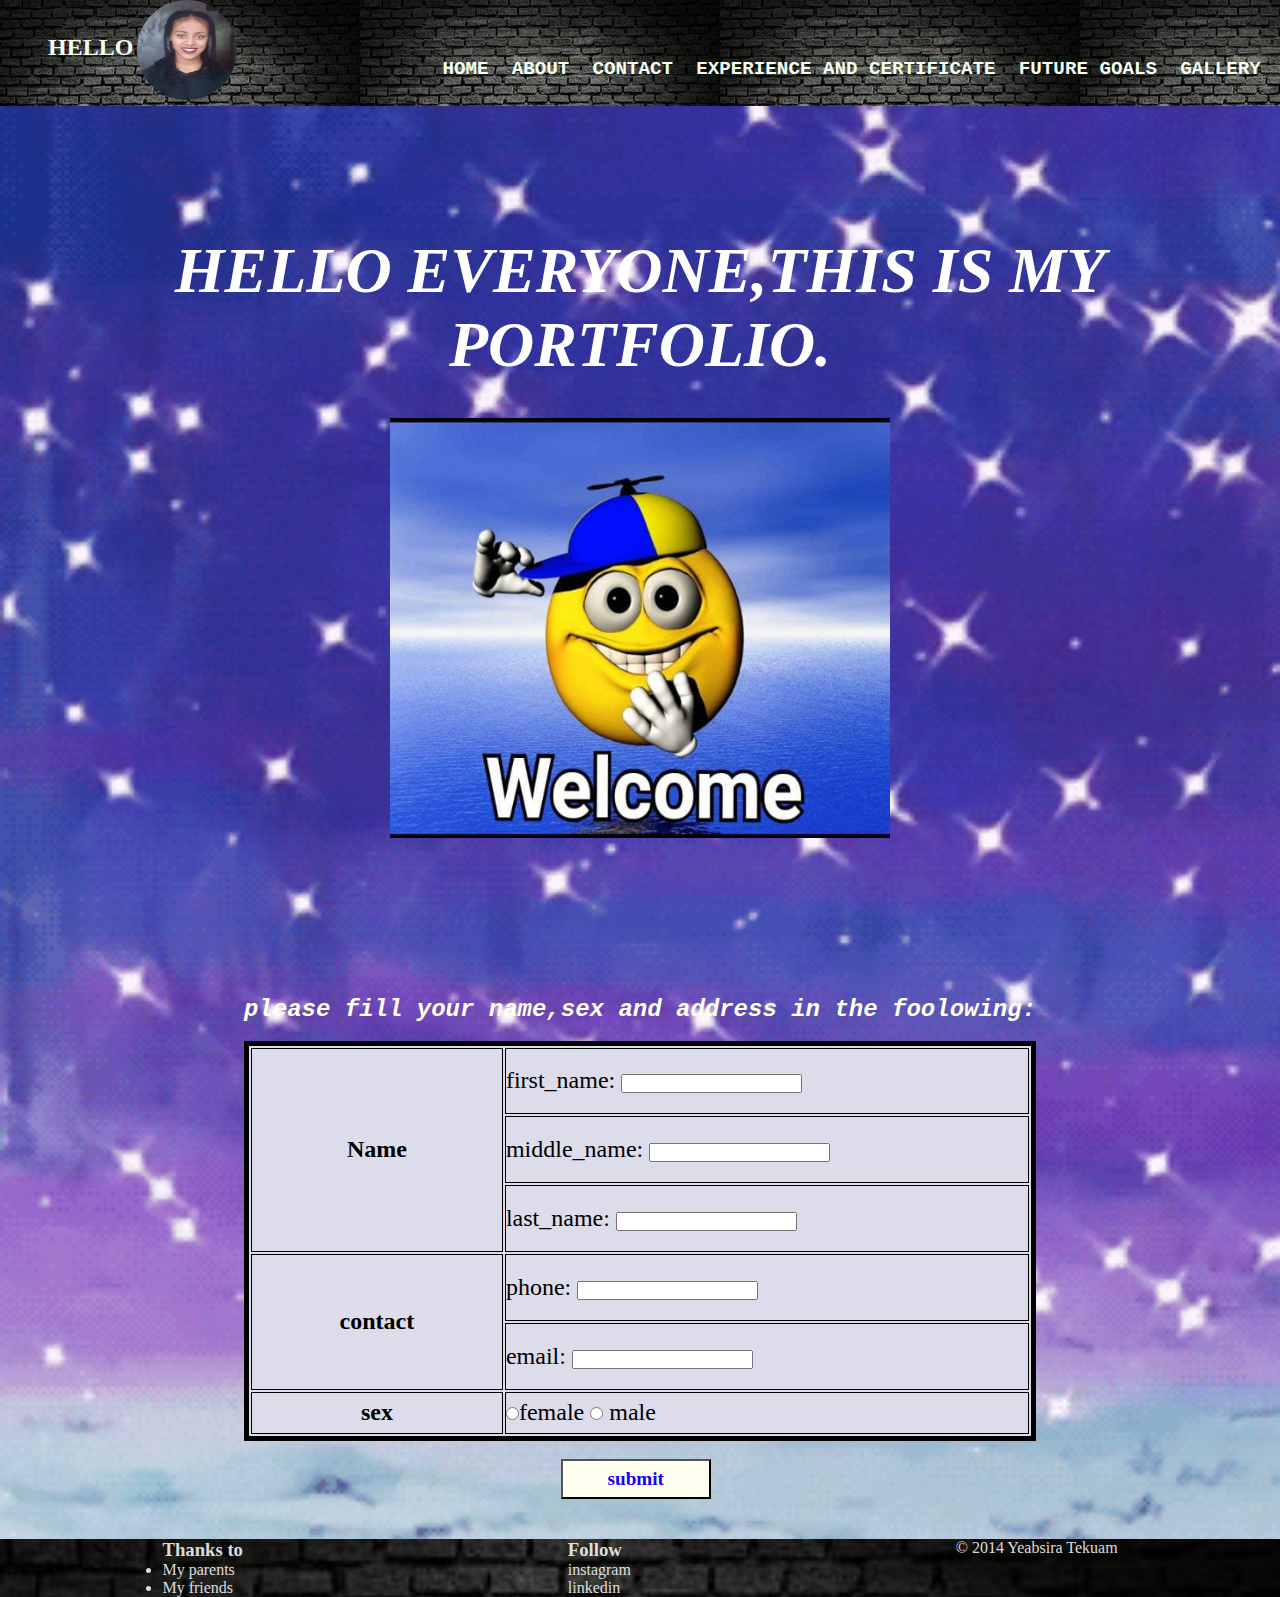
==== index.html @ 8d2bf33f "Initial Commit" ====
<!DOCTYPE html>
<html lang="en">
    <head>
        <meta charset="UTF-8">
        <title>HOME PAGE</title>
        <meta name="viewport" content="width=device-width,initial-scale=1">
        <link rel="stylesheet" href="css/home.css">
        <link rel="stylesheet" href="responsive/homresponse.css">

    </head>
    <body>
        <div id="whole">  
            <header>
                <div id="header">
                      <div class="hello">
                          <h1>HELLO</h1>
                          <img src="image/lu.jpg" />
                      </div>
                      <nav>
                       <a href="index.html">HOME</a>
                       <a href="html/about.html">ABOUT</a>
                       <a href="html/contact.html">CONTACT</a>
                       <a href="html/experience.html">EXPERIENCE AND CERTIFICATE</a>
                       <a href="html/future_goals.html">FUTURE GOALS</a>
                       <a href="html/gallery.html">GALLERY</a>
                       </nav>
                    </div>
                   </header>   
                  
            <main>
                <div id="main">
               <article id="port">

                   <div class="main_h1"><h1>HELLO EVERYONE,THIS IS MY PORTFOLIO.</h1></div><br><br>
                   <div class="lo"> <img src="image/emoji3.jpg" width="500" height="420"/></div>

               </article>
               <aside id="tab">
                   <p>please fill your name,sex and address in the foolowing:</p><br>

                   <table>
                       
                      <tr>
                         <th rowspan="3">Name</th>
                         <td><form>
                             <label for="fname">first_name: </label>
                             <input type="text" name="f_name" id="fname" size="20" maxlength="25"/>
                            </form>
                         </td>
                       <tr>
                          <td><form>
                              <label for="mname">middle_name:</label>
                              <input type="text" name="m_name" id="mname" size="20" maxlength="25"/>
                            </form>
                          </td>
                       </tr>
                    <tr>
                    <td><form>
                        <label for="lname">last_name: </label>
                        <input type="text" name="l_name" id="lname" size="20" maxlength="25"/>
                        </form>
                    </td>
                    </tr>

                </tr>
                
                <tr id="contact">
                    <th rowspan="2">contact</th>
                    <td><form>
                        <label for="pn">phone: </label>
                        <input type="tel" name="phone" id="pn" size="20" maxlength="25"/>
                        </form>
                    </td>
                    <tr>
                         <td>
                        <form>
                            <label for="em">email:</label>
                            <input type="email" name="ema" id="em" size="20" maxlength="25"/>
                        </form>
                        </td>
                    </tr>
                <tr id="sex">
                    <th>sex</th>
                    <td>
                        <form>
                            <input type="radio" name="sex" value="female" id="female/>
                            <label for="female">female</label>
                            <input type="radio" name="sex" value="male" id="ml" />
                            <label for="ml">male</label>
                        </form>
                    </td>
                </tr>
            </table><br>
            <form>
                <input type="submit" name="sub" value="submit" id="submit"/>
            </form>
            </aside>
            </div>
        </main>
                
        <footer>
            <div id="footer">
                <div class="thanks">
            <h3>Thanks to</h3>
            <ul>
                <li>My parents</li>
                <li>My friends</li>
            </ul>
            </div>
            <div class="lui">
            <h3>Follow</h3>
            <p>instagram</p>
            <p>linkedin</p>
            </div>
           <div class="lol">
           <p>&copy 2014 Yeabsira Tekuam</p>
          </div>
        </div>
    </footer>
        </div>   
   </body>
</html>
---- css/home.css ----
*{
    margin:0;
    padding:0;

}
#whole{
    display:grid;
    grid-template-rows: 3;
    grid-template-columns: 1;
    grid-template-areas: "header" "main" "footer";
}



#header{
    display:flex;
    align-items: flex-end;
    justify-content: space-between;
   background-image: url("../image/exp.jpg");

    
}

.hello h1{ 
    font-family:serif;
    font-weight:bolder;
    font-size:x-large;
    display:inline;
    color:honeydew;
    position:relative;
    top:-45px;
    margin-left: 2em;
}
.hello img{
    height:100px;
    width:100px;
    border-radius:50%;

}



nav{
    
    margin-bottom: 2%;
    

}
a{
    text-decoration:none;
    font-family: 'Courier New', Courier, monospace;
    font-weight:bolder;
    font-size:larger;
    color:honeydew;
    margin-right:1em;
}
#header a:hover{
    color:cyan;
}
#port{
    text-align:center;
}

#main{
    display:flex;
    flex-direction:column;
    align-items: center;
    background-image:url(../image/giphy.gif);
    background-repeat:no-repeat;
    background-size: cover;

}

  
.main_h1{
    font-family:Cambria, Cochin, Georgia, Times, 'Times New Roman', serif; 
    font-weight: bold;
    font-style: italic;
    font-size:xx-large;
    color:white;
    font-size: xx-large;
    padding-top: 4em;
    
}
aside p{
    font-family: 'Courier New', Courier, monospace;
    color:ivory;
    font-style: italic;
    font-weight: bolder;
    font-size:x-large;
}
table{
    width:800px;
    height:400px;
    border:5px solid black;
    background-color: rgb(220, 220, 235);
    width:100%;
    
    
}
#tab{
    margin-top: 12%;
}
th{
    width:250px;
    font-size: x-large;
    height:40px;
    border:1px solid black;
}
td{
    font-size:x-large;
    border:1px solid black;
    
}
#submit{
    width:150px;
    height:40px;
    margin-left: 40%;
    margin-right: 50%;
    margin-bottom: 40px;
    font-family: Georgia, 'Times New Roman', Times, serif;
    color:rgb(25, 0, 255);
    font-weight: bolder;
    font-size:larger;
    background-color: ivory;

}

#footer{
    display:flex;
    flex-direction:row;
    justify-content:space-around;
    background-image: url(../image/exp.jpg);
    background-repeat: no-repeat;
    background-size: cover;
    color: rgba(255, 255, 255, 0.864);

    

    
    }
---- responsive/homresponse.css ----
@media screen and (max-width:) {
    
}
@media screen and (min-width:480px) and (max-width:767px){
    #header{
        height:170px;
        display:flex;
        flex-direction: column;
        align-items: center;
        font-size:smaller;
    }
    #main{
        background-image: url("../image/gal.jpg")
    }
    
    .hello h1{
        margin-left: 1px;
        color:rgb(0, 225, 233);
        
    }
    .main_h1{
        font-size:100%;
    
    }
    #port img{
        max-width:100%;
    }
    #main h1{
        width:150%;
    }

    table{
        width:90%;
        margin-left: 20px;
    
    }   
}
@media screen and (min-width:768px) and (max-width:1024px){
    #header{
        font-size:10px;
    
    }
    nav a{
        color:rgb(64, 255, 16);
        
    }
    .hello h1{
        font-size:15px;
        margin-left: 2px;
        color:rgb(162, 153, 35);

    }
    .main_h1{
        font-size:20px;
    }
    #main img{
        width:100%;
    }
    table{
        width:100%;
        
    }

}
@media screen and (min-width:1025px) and (max-width:1200px){
    #header{
        font-size:90%;
    }
    nav a{
        color:rgb(72, 255, 0);
        
    }
    #main img{
        width:100%;
    }
    
    .hello h1{
        font-size:80%;
        margin-left: 2px;
        color:rgb(72, 255, 0);

    }
    
    .main_h1{
        font-size:20px;
    }
    table{
        width:100%;
    }   


}
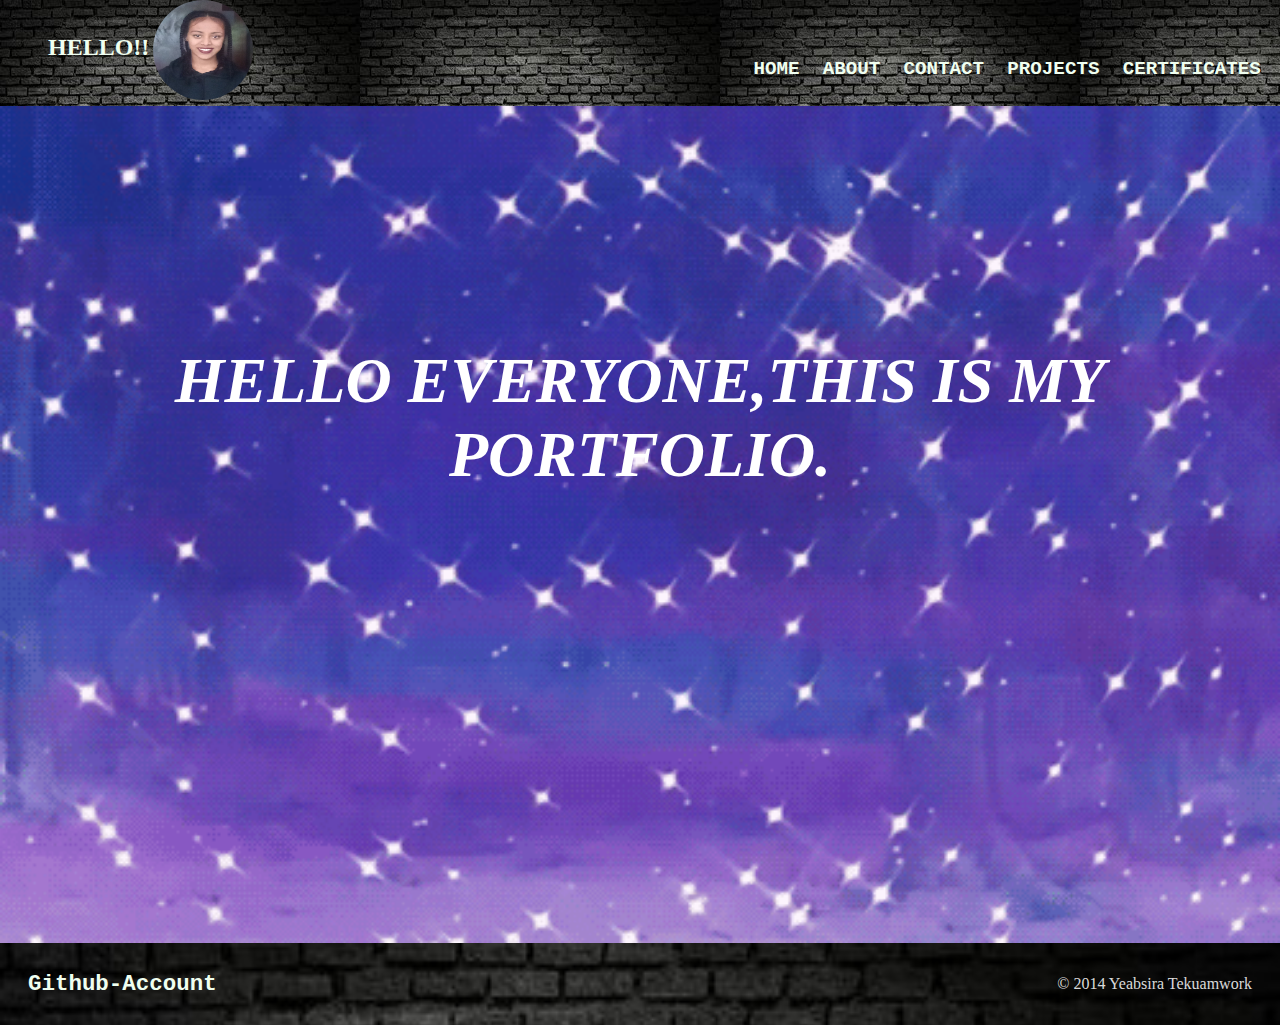
==== commit ecb4d747: "portfolio edit" ====
--- a/index.html
+++ b/index.html
@@ -13,16 +13,15 @@
             <header>
                 <div id="header">
                       <div class="hello">
-                          <h1>HELLO</h1>
+                          <h1>HELLO!!</h1>
                           <img src="image/lu.jpg" />
                       </div>
                       <nav>
                        <a href="index.html">HOME</a>
                        <a href="html/about.html">ABOUT</a>
                        <a href="html/contact.html">CONTACT</a>
-                       <a href="html/experience.html">EXPERIENCE AND CERTIFICATE</a>
-                       <a href="html/future_goals.html">FUTURE GOALS</a>
-                       <a href="html/gallery.html">GALLERY</a>
+                       <a href="html/.project.html">PROJECTS</a>
+                       <a href="html/experience.html">CERTIFICATES</a>
                        </nav>
                     </div>
                    </header>   
@@ -30,90 +29,19 @@
             <main>
                 <div id="main">
                <article id="port">
-
                    <div class="main_h1"><h1>HELLO EVERYONE,THIS IS MY PORTFOLIO.</h1></div><br><br>
-                   <div class="lo"> <img src="image/emoji3.jpg" width="500" height="420"/></div>
-
                </article>
-               <aside id="tab">
-                   <p>please fill your name,sex and address in the foolowing:</p><br>
-
-                   <table>
-                       
-                      <tr>
-                         <th rowspan="3">Name</th>
-                         <td><form>
-                             <label for="fname">first_name: </label>
-                             <input type="text" name="f_name" id="fname" size="20" maxlength="25"/>
-                            </form>
-                         </td>
-                       <tr>
-                          <td><form>
-                              <label for="mname">middle_name:</label>
-                              <input type="text" name="m_name" id="mname" size="20" maxlength="25"/>
-                            </form>
-                          </td>
-                       </tr>
-                    <tr>
-                    <td><form>
-                        <label for="lname">last_name: </label>
-                        <input type="text" name="l_name" id="lname" size="20" maxlength="25"/>
-                        </form>
-                    </td>
-                    </tr>
-
-                </tr>
-                
-                <tr id="contact">
-                    <th rowspan="2">contact</th>
-                    <td><form>
-                        <label for="pn">phone: </label>
-                        <input type="tel" name="phone" id="pn" size="20" maxlength="25"/>
-                        </form>
-                    </td>
-                    <tr>
-                         <td>
-                        <form>
-                            <label for="em">email:</label>
-                            <input type="email" name="ema" id="em" size="20" maxlength="25"/>
-                        </form>
-                        </td>
-                    </tr>
-                <tr id="sex">
-                    <th>sex</th>
-                    <td>
-                        <form>
-                            <input type="radio" name="sex" value="female" id="female/>
-                            <label for="female">female</label>
-                            <input type="radio" name="sex" value="male" id="ml" />
-                            <label for="ml">male</label>
-                        </form>
-                    </td>
-                </tr>
-            </table><br>
-            <form>
-                <input type="submit" name="sub" value="submit" id="submit"/>
-            </form>
             </aside>
             </div>
         </main>
                 
         <footer>
             <div id="footer">
-                <div class="thanks">
-            <h3>Thanks to</h3>
-            <ul>
-                <li>My parents</li>
-                <li>My friends</li>
-            </ul>
-            </div>
-            <div class="lui">
-            <h3>Follow</h3>
-            <p>instagram</p>
-            <p>linkedin</p>
-            </div>
+                <div class="github">
+                    <h3><a href="https://github.com/YabTek">Github-Account</a></h3>
+                </div>
            <div class="lol">
-           <p>&copy 2014 Yeabsira Tekuam</p>
+           <p>&copy 2014 Yeabsira Tekuamwork</p>
           </div>
         </div>
     </footer>
--- a/css/home.css
+++ b/css/home.css
@@ -10,14 +10,11 @@
     grid-template-areas: "header" "main" "footer";
 }
 
-
-
 #header{
     display:flex;
     align-items: flex-end;
     justify-content: space-between;
    background-image: url("../image/exp.jpg");
-
     
 }
 
@@ -38,13 +35,9 @@
 
 }
 
-
-
 nav{
     
     margin-bottom: 2%;
-    
-
 }
 a{
     text-decoration:none;
@@ -59,11 +52,14 @@
 }
 #port{
     text-align:center;
+    padding-top:110px;
+    
 }
 
 #main{
     display:flex;
     flex-direction:column;
+    height: 93vh;
     align-items: center;
     background-image:url(../image/giphy.gif);
     background-repeat:no-repeat;
@@ -129,13 +125,17 @@
 #footer{
     display:flex;
     flex-direction:row;
-    justify-content:space-around;
+    justify-content:space-between;
+    padding: 28px;
+    align-items: center;
     background-image: url(../image/exp.jpg);
     background-repeat: no-repeat;
     background-size: cover;
+    }
+
+    #footer a:hover{
+        color:rgb(179, 255, 0);
+    }
+#footer p{
     color: rgba(255, 255, 255, 0.864);
-
-    
-
-    
-    }
+}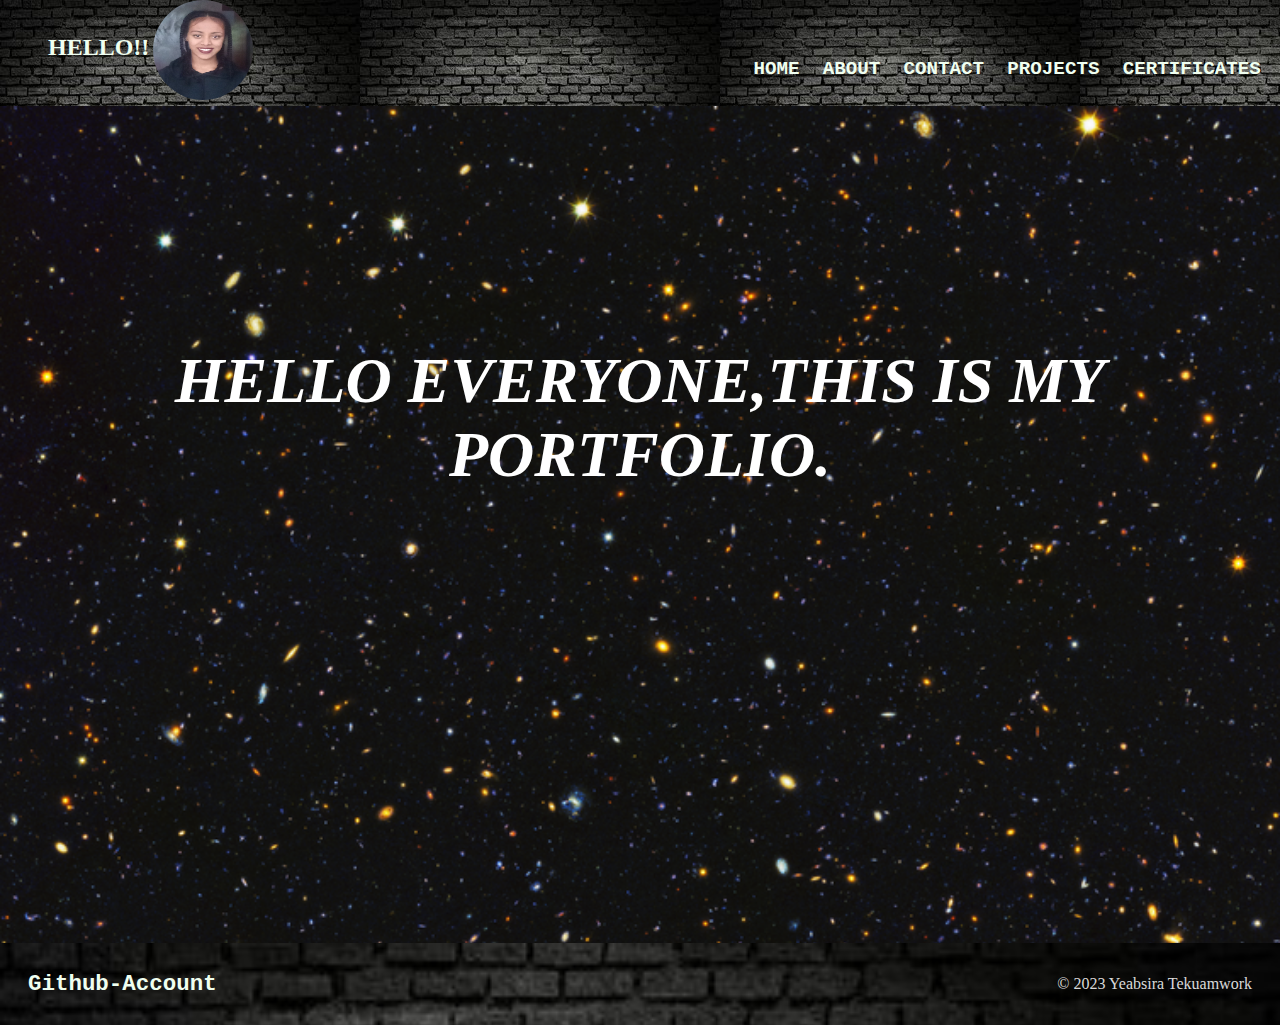
==== commit 1db720fc: "change files" ====
--- a/index.html
+++ b/index.html
@@ -41,7 +41,7 @@
                     <h3><a href="https://github.com/YabTek">Github-Account</a></h3>
                 </div>
            <div class="lol">
-           <p>&copy 2014 Yeabsira Tekuamwork</p>
+           <p>&copy 2023 Yeabsira Tekuamwork</p>
           </div>
         </div>
     </footer>
--- a/css/home.css
+++ b/css/home.css
@@ -61,7 +61,7 @@
     flex-direction:column;
     height: 93vh;
     align-items: center;
-    background-image:url(../image/giphy.gif);
+    background-image:url(../image/gal2.png);
     background-repeat:no-repeat;
     background-size: cover;
 
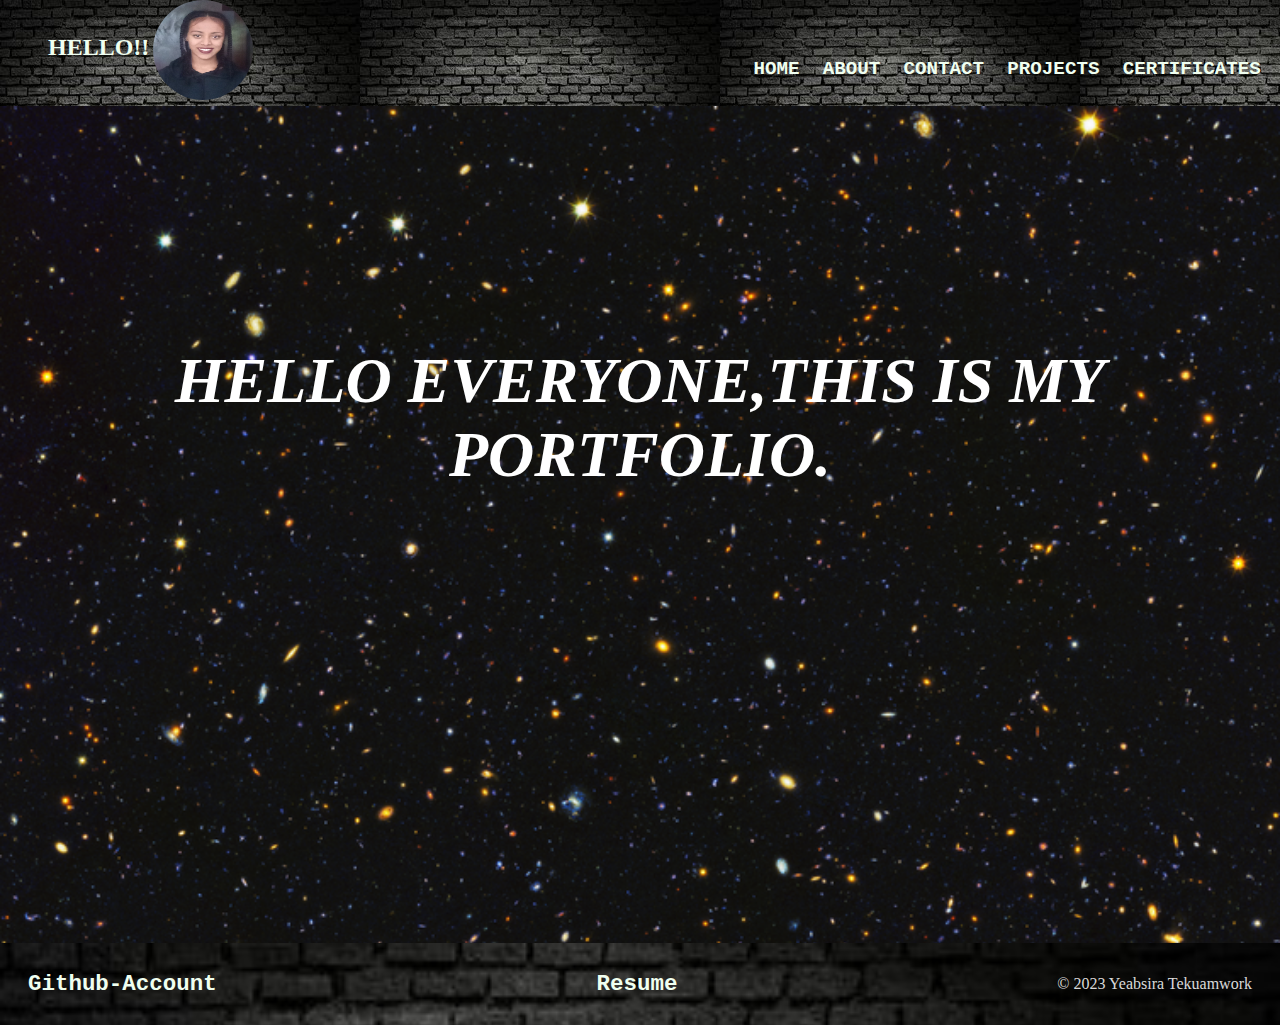
==== commit 511d7c7f: "portfolio" ====
--- a/index.html
+++ b/index.html
@@ -40,6 +40,8 @@
                 <div class="github">
                     <h3><a href="https://github.com/YabTek">Github-Account</a></h3>
                 </div>
+                <h3><a href = "https://drive.google.com/file/d/1z76spkUFdYgYJV6uevDBieYabCv1DZOx/view?usp=sharing">
+                    Resume</a></h3>
            <div class="lol">
            <p>&copy 2023 Yeabsira Tekuamwork</p>
           </div>
